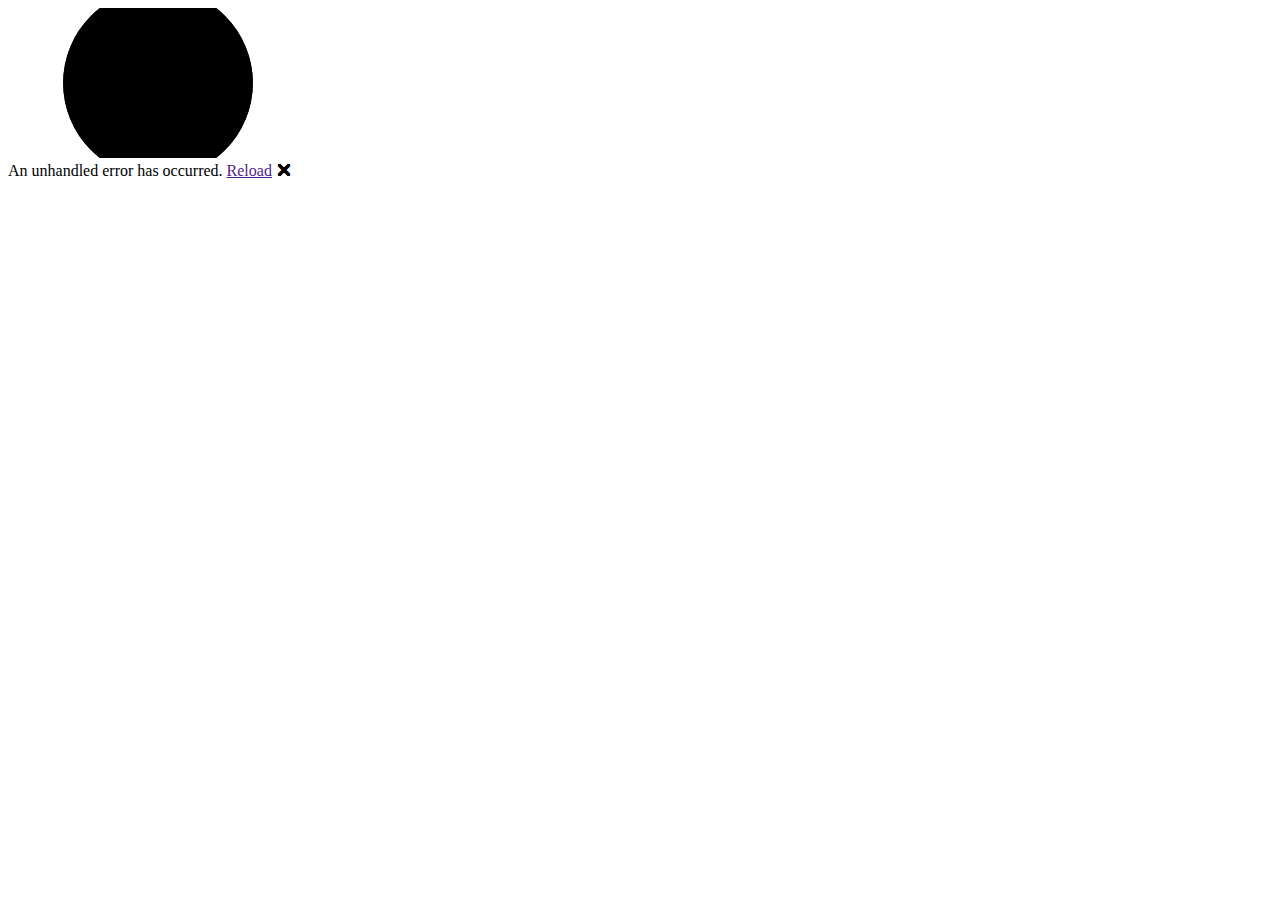
==== LoneDevWebsite/wwwroot/index.html @ 4b208a97 "Initial commit" ====
<!DOCTYPE html>
<html lang="en">

<head>
    <meta charset="utf-8" />
    <meta name="viewport" content="width=device-width, initial-scale=1.0" />
    <title>LoneDevWebsite</title>
    <base href="/" />
    <link rel="stylesheet" href="css/bootstrap/bootstrap.min.css" />
    <link rel="stylesheet" href="css/app.css" />
    <link rel="icon" type="image/png" href="favicon.png" />
    <link href="LoneDevWebsite.styles.css" rel="stylesheet" />
</head>

<body>
    <div id="app">
        <svg class="loading-progress">
            <circle r="40%" cx="50%" cy="50%" />
            <circle r="40%" cx="50%" cy="50%" />
        </svg>
        <div class="loading-progress-text"></div>
    </div>

    <div id="blazor-error-ui">
        An unhandled error has occurred.
        <a href="" class="reload">Reload</a>
        <a class="dismiss">🗙</a>
    </div>
    <script src="_framework/blazor.webassembly.js"></script>
</body>

</html>
---- LoneDevWebsite/wwwroot/css/app.css ----
html, body {
    font-family: 'Helvetica Neue', Helvetica, Arial, sans-serif;
}

h1:focus {
    outline: none;
}

a, .btn-link {
    color: #0071c1;
}

.btn-primary {
    color: #fff;
    background-color: #1b6ec2;
    border-color: #1861ac;
}

.btn:focus, .btn:active:focus, .btn-link.nav-link:focus, .form-control:focus, .form-check-input:focus {
  box-shadow: 0 0 0 0.1rem white, 0 0 0 0.25rem #258cfb;
}

.content {
    padding-top: 1.1rem;
}

.valid.modified:not([type=checkbox]) {
    outline: 1px solid #26b050;
}

.invalid {
    outline: 1px solid red;
}

.validation-message {
    color: red;
}

#blazor-error-ui {
    background: lightyellow;
    bottom: 0;
    box-shadow: 0 -1px 2px rgba(0, 0, 0, 0.2);
    display: none;
    left: 0;
    padding: 0.6rem 1.25rem 0.7rem 1.25rem;
    position: fixed;
    width: 100%;
    z-index: 1000;
}

    #blazor-error-ui .dismiss {
        cursor: pointer;
        position: absolute;
        right: 0.75rem;
        top: 0.5rem;
    }

.blazor-error-boundary {
    background: url([data-uri]) no-repeat 1rem/1.8rem, #b32121;
    padding: 1rem 1rem 1rem 3.7rem;
    color: white;
}

    .blazor-error-boundary::after {
        content: "An error has occurred."
    }

.loading-progress {
    position: relative;
    display: block;
    width: 8rem;
    height: 8rem;
    margin: 20vh auto 1rem auto;
}

    .loading-progress circle {
        fill: none;
        stroke: #e0e0e0;
        stroke-width: 0.6rem;
        transform-origin: 50% 50%;
        transform: rotate(-90deg);
    }

        .loading-progress circle:last-child {
            stroke: #1b6ec2;
            stroke-dasharray: calc(3.141 * var(--blazor-load-percentage, 0%) * 0.8), 500%;
            transition: stroke-dasharray 0.05s ease-in-out;
        }

.loading-progress-text {
    position: absolute;
    text-align: center;
    font-weight: bold;
    inset: calc(20vh + 3.25rem) 0 auto 0.2rem;
}

    .loading-progress-text:after {
        content: var(--blazor-load-percentage-text, "Loading");
    }

code {
    color: #c02d76;
}
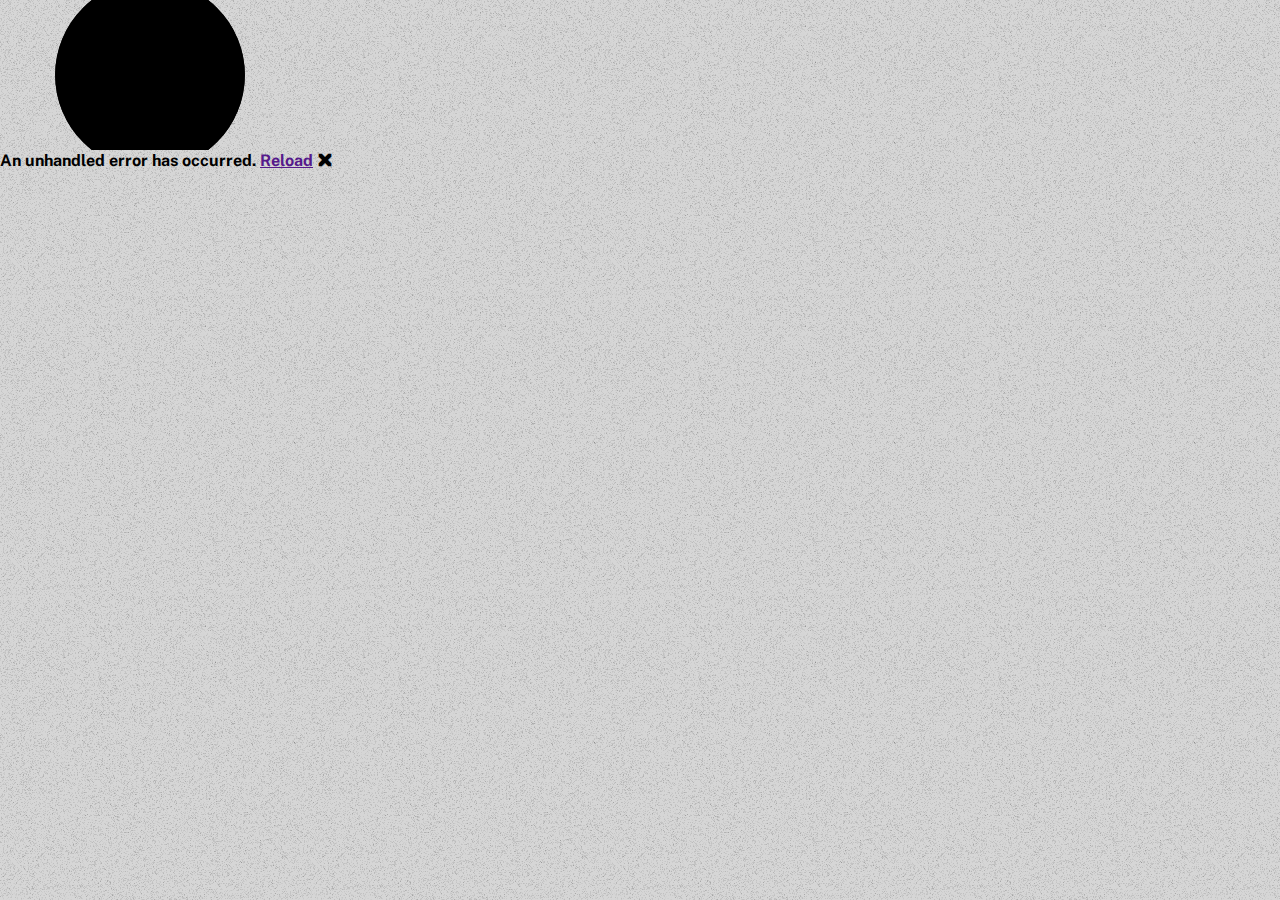
==== commit 5c7bfa75: "Update index.html" ====
--- a/LoneDevWebsite/wwwroot/index.html
+++ b/LoneDevWebsite/wwwroot/index.html
@@ -5,9 +5,8 @@
     <meta charset="utf-8" />
     <meta name="viewport" content="width=device-width, initial-scale=1.0" />
     <title>LoneDevWebsite</title>
-    <base href="/" />
-    <link rel="stylesheet" href="css/bootstrap/bootstrap.min.css" />
-    <link rel="stylesheet" href="css/app.css" />
+    <base href="https://qwerex56.github.io/LonedevWebsite/" />
+    <link rel="stylesheet" href="css/app.css?version=0.4" />
     <link rel="icon" type="image/png" href="favicon.png" />
     <link href="LoneDevWebsite.styles.css" rel="stylesheet" />
 </head>
--- a/LoneDevWebsite/wwwroot/css/app.css
+++ b/LoneDevWebsite/wwwroot/css/app.css
@@ -1,103 +1,148 @@
-html, body {
-    font-family: 'Helvetica Neue', Helvetica, Arial, sans-serif;
+@import url('https://fonts.googleapis.com/css2?family=Public+Sans:wght@100..900&display=swap');
+
+:root {
+    /*### COLORS ###*/
+    --khaki: #c3b49e;
+    --cream: #F9F5F2;
+    --cream-transparent: rgba(249, 245, 242, 40%);
+    --black-coffee: #3c3434;
+    
+    /*### FONT ###*/
+    --font-primary: "Public Sans", sans-serif;
+    --font-weight-primary: 700;
+
+    /* ### SHADOWS ### */
+    --shadow-small: 2px 4px 0 0 var(--black-coffee);
+    --shadow-hover-small: 4px 6px 0 0 var(--black-coffee);
+
+    --shadow-normal: 4px 6px 0 0 var(--black-coffee);
+    --shadow-hover-normal: 6px 8px 0 0 var(--black-coffee);
+
+    --shadow-large: 6px 8px 0 0 var(--black-coffee);
+    --shadow-hover-large: 8px 10px 0 0 var(--black-coffee);
+
+    /*### TRANSITION ###*/
+    --translate-normal: 0 0;
+    --translate-hover: -2px -2px;
+
+    --transition-time-normal: 200ms;
+
+    /*### BORDERS ###*/
+    --border-small: 0.0625rem solid var(--black-coffee);
+    --border-normal: 0.125rem solid var(--black-coffee);
+    --border-large: 0.250rem solid var(--black-coffee);
 }
 
-h1:focus {
-    outline: none;
+.ContainerNormal {
+    border: var(--border-normal);
+
+    background-color: var(--khaki);
+
+    transition-duration: var(--transition-time-normal);
+    box-shadow: var(--shadow-normal);
+    translate: var(--translate-normal);
 }
 
-a, .btn-link {
-    color: #0071c1;
+.ContainerNormalHover:hover {
+    box-shadow: var(--shadow-hover-normal);
+    translate: var(--translate-hover);
 }
 
-.btn-primary {
-    color: #fff;
-    background-color: #1b6ec2;
-    border-color: #1861ac;
+.ContainerSmall {
+    padding: 0.5rem 1rem;
+
+    border: var(--border-small);
+
+    background-color: var(--cream);
+
+    transition-duration: var(--transition-time-normal);
+    box-shadow: var(--shadow-small);
+    translate: var(--translate-normal);
 }
 
-.btn:focus, .btn:active:focus, .btn-link.nav-link:focus, .form-control:focus, .form-check-input:focus {
-  box-shadow: 0 0 0 0.1rem white, 0 0 0 0.25rem #258cfb;
+.ContainerSmallHover:hover {
+    box-shadow: var(--shadow-hover-small);
+    translate: var(--translate-hover);
 }
 
-.content {
-    padding-top: 1.1rem;
+.ContainerLarge {
+    padding: 0.5rem 1rem;
+
+    border: var(--border-large);
+
+    background-color: var(--cream);
+
+    transition-duration: var(--transition-time-normal);
+    box-shadow: var(--shadow-large);
+    translate: var(--translate-normal);
 }
 
-.valid.modified:not([type=checkbox]) {
-    outline: 1px solid #26b050;
+.ContainerLargeHover:hover {
+    box-shadow: var(--shadow-hover-large);
+    translate: var(--translate-hover);
 }
 
-.invalid {
-    outline: 1px solid red;
+/* 
+    Reset file
+   http://meyerweb.com/eric/tools/css/reset/ 
+   v2.0 | 20110126
+   License: none (public domain)
+*/
+
+*, *::before, *::after {
+    box-sizing: border-box;
+ 
+    margin: 0;
+    padding: 0;
+    border: 0;
+    
+    font-family: var(--font-primary);
+    font-weight: var(--font-weight-primary);
 }
 
-.validation-message {
-    color: red;
+/* HTML5 display-role reset for older browsers */
+article, aside, details, figcaption, figure,
+footer, header, hgroup, menu, nav, section {
+    display: block;
 }
 
-#blazor-error-ui {
-    background: lightyellow;
-    bottom: 0;
-    box-shadow: 0 -1px 2px rgba(0, 0, 0, 0.2);
-    display: none;
-    left: 0;
-    padding: 0.6rem 1.25rem 0.7rem 1.25rem;
-    position: fixed;
-    width: 100%;
-    z-index: 1000;
+body {
+    line-height: 1;
+    
+    background-image: url("../grain-noise.png");
+    background-repeat: repeat;
+    background-size: auto;
 }
 
-    #blazor-error-ui .dismiss {
-        cursor: pointer;
-        position: absolute;
-        right: 0.75rem;
-        top: 0.5rem;
-    }
-
-.blazor-error-boundary {
-    background: url([data-uri]) no-repeat 1rem/1.8rem, #b32121;
-    padding: 1rem 1rem 1rem 3.7rem;
-    color: white;
+ol, ul {
+    list-style: none;
 }
 
-    .blazor-error-boundary::after {
-        content: "An error has occurred."
-    }
-
-.loading-progress {
-    position: relative;
-    display: block;
-    width: 8rem;
-    height: 8rem;
-    margin: 20vh auto 1rem auto;
+blockquote, q {
+    quotes: none;
 }
 
-    .loading-progress circle {
-        fill: none;
-        stroke: #e0e0e0;
-        stroke-width: 0.6rem;
-        transform-origin: 50% 50%;
-        transform: rotate(-90deg);
-    }
-
-        .loading-progress circle:last-child {
-            stroke: #1b6ec2;
-            stroke-dasharray: calc(3.141 * var(--blazor-load-percentage, 0%) * 0.8), 500%;
-            transition: stroke-dasharray 0.05s ease-in-out;
-        }
-
-.loading-progress-text {
-    position: absolute;
-    text-align: center;
-    font-weight: bold;
-    inset: calc(20vh + 3.25rem) 0 auto 0.2rem;
+blockquote:before, blockquote:after,
+q:before, q:after {
+    content: '';
+    content: none;
 }
 
-    .loading-progress-text:after {
-        content: var(--blazor-load-percentage-text, "Loading");
-    }
+table {
+    border-collapse: collapse;
+    border-spacing: 0;
+}
 
-code {
-    color: #c02d76;
+/* End of Reset file */
+
+/* Utilities classes */
+
+.flex-row {
+    display: flex;
+    flex-direction: row;
 }
+
+.flex-col {
+    display: flex;
+    flex-direction: column;
+}